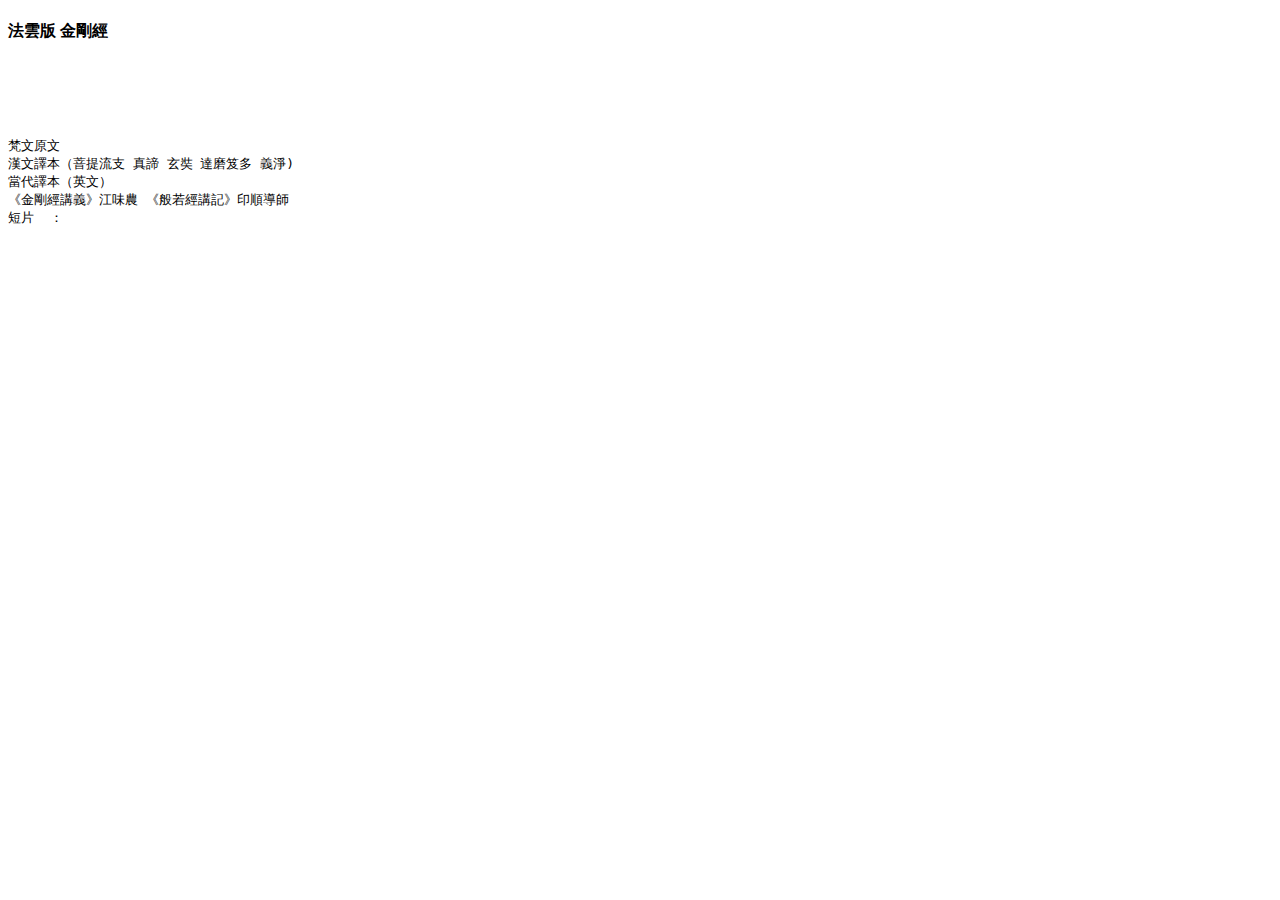
==== index.html @ dd4888c2 "test camera" ====
<!DOCTYPE html>
<html>
<head>
  <meta charset="UTF-8" />
  <link rel="icon" href="data:;base64,="> 
  <meta name="viewport" content="width=device-width, initial-scale=1, shrink-to-fit=no">
  <script src="ptk.js"></script>
  <script src="vcpp.js"></script>
  <script src="index.js"></script>
  <style>
    #chunkid {font-size:200%; font-family: 'DFKai-SB';}
    #headword {font-size:125%; }
  </style>
<body>
<h4>法雲版 金剛經</h4>
<span id="chunkid"></span><br/>
<span id="headword"></span>
<br>
<pre>
梵文原文 
漢文譯本（萻提流支 真諦 玄奘 達磨笈多 義淨) 
當代譯本（英文）
《金剛經講義》江味農 《般若經講記》印順導師
短片  ：

</pre>


</body>
<script>
    document.getElementById('chunkid').innerHTML=getSutra(document.location.search.slice(1));
    document.getElementById('headword').innerHTML=getHeadword(document.location.search.slice(1));
</script>

</html>
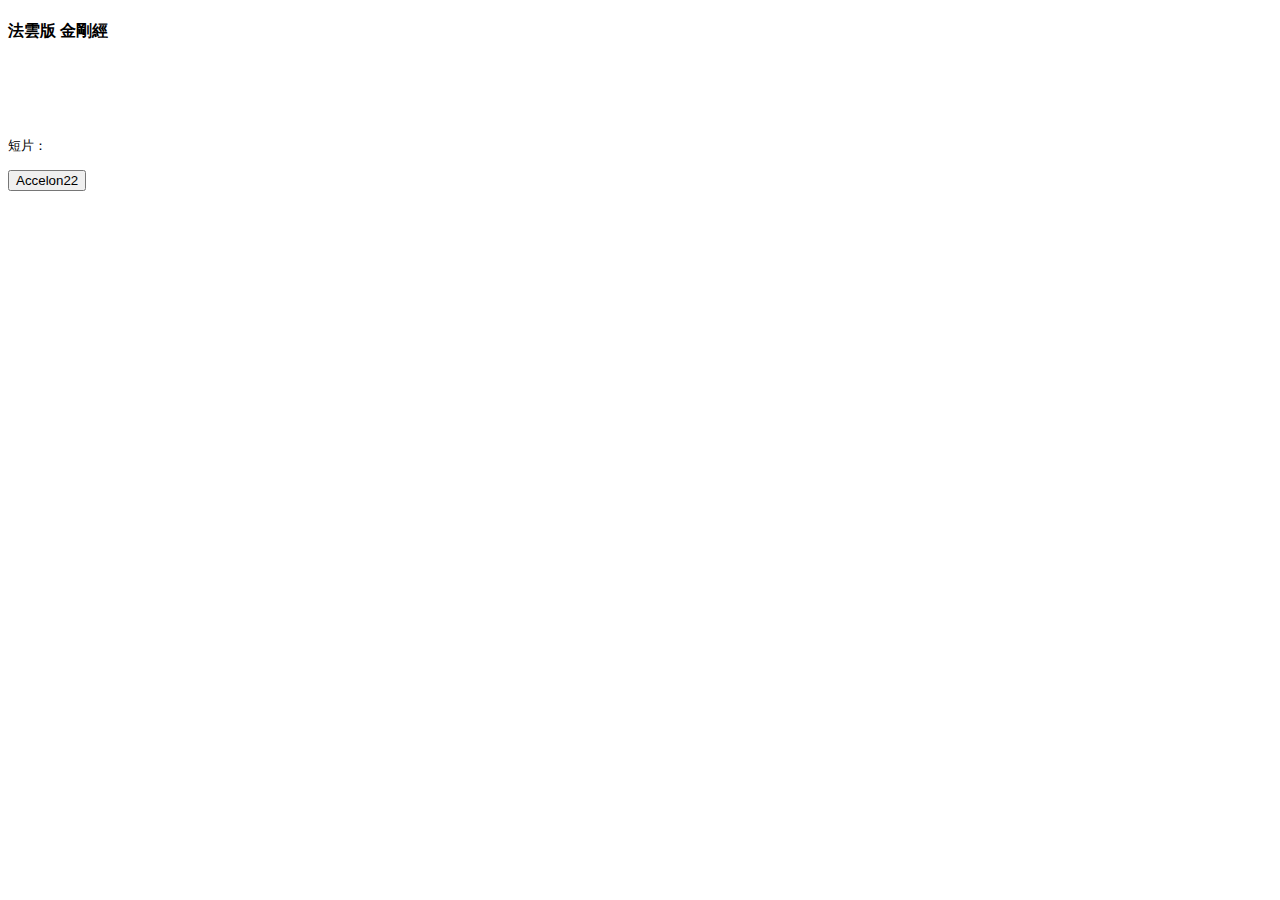
==== commit b628439d: "add video clip" ====
--- a/index.html
+++ b/index.html
@@ -11,18 +11,25 @@
     #chunkid {font-size:200%; font-family: 'DFKai-SB';}
     #headword {font-size:125%; }
   </style>
+<script>
+const accelon22=()=>{
+  document.location="accelon22/index.html#dc:"+document.location.search.slice(1);
+}
+const play=url=>{
+  document.getElementById("movie").src=url+'?autoplay=1';
+}
+</script>
 <body>
 <h4>法雲版 金剛經</h4>
 <span id="chunkid"></span><br/>
 <span id="headword"></span>
 <br>
 <pre>
-梵文原文 
-漢文譯本（萻提流支 真諦 玄奘 達磨笈多 義淨) 
-當代譯本（英文）
-《金剛經講義》江味農 《般若經講記》印順導師
-短片  ：
-
+短片：<div id="movieclip"></div>
+<button onclick="javascript:accelon22()">Accelon22</button>
+<iframe width="560" height="315" id="movie" src="" 
+frameborder="0" 
+allow="accelerometer; autoplay; clipboard-write; encrypted-media; gyroscope; picture-in-picture" allowfullscreen></iframe>
 </pre>
 
 
@@ -30,6 +37,7 @@
 <script>
     document.getElementById('chunkid').innerHTML=getSutra(document.location.search.slice(1));
     document.getElementById('headword').innerHTML=getHeadword(document.location.search.slice(1));
+    document.getElementById('movieclip').innerHTML=getMovieClip(document.location.search.slice(1));
 </script>
 
 </html>
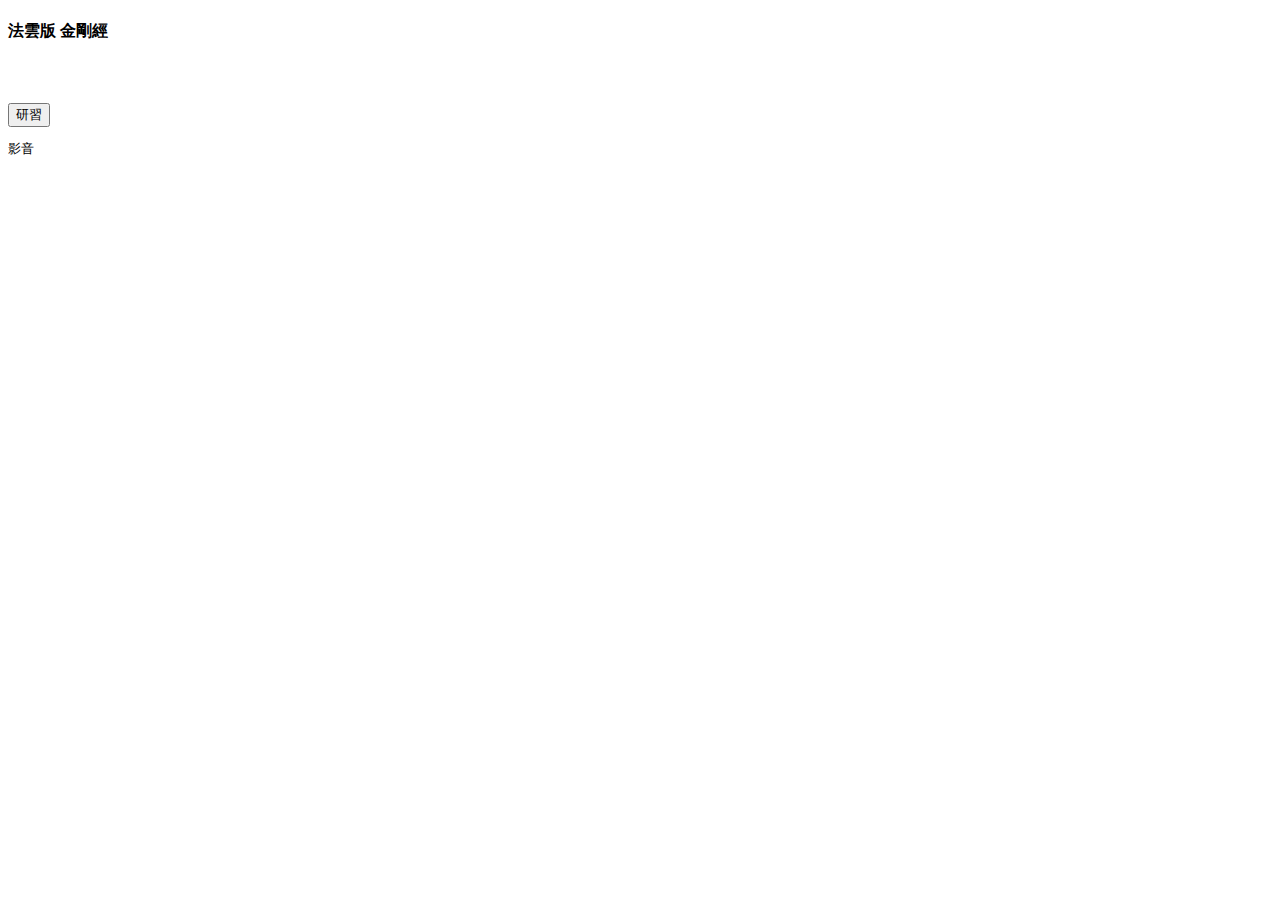
==== commit 2554bb17: "rename" ====
--- a/index.html
+++ b/index.html
@@ -16,17 +16,15 @@
   document.location="accelon22/index.html#dc:"+document.location.search.slice(1);
 }
 const play=url=>{
-  document.getElementById("movie").src=url+'?autoplay=1';
+  document.getElementById("movie").src=url+'&autoplay=1';
 }
 </script>
 <body>
 <h4>法雲版 金剛經</h4>
 <span id="chunkid"></span><br/>
 <span id="headword"></span>
-<br>
-<pre>
-短片：<div id="movieclip"></div>
-<button onclick="javascript:accelon22()">Accelon22</button>
+<button onclick="javascript:accelon22()">研習</button>
+<pre>影音<div id="movieclip"></div>
 <iframe width="560" height="315" id="movie" src="" 
 frameborder="0" 
 allow="accelerometer; autoplay; clipboard-write; encrypted-media; gyroscope; picture-in-picture" allowfullscreen></iframe>
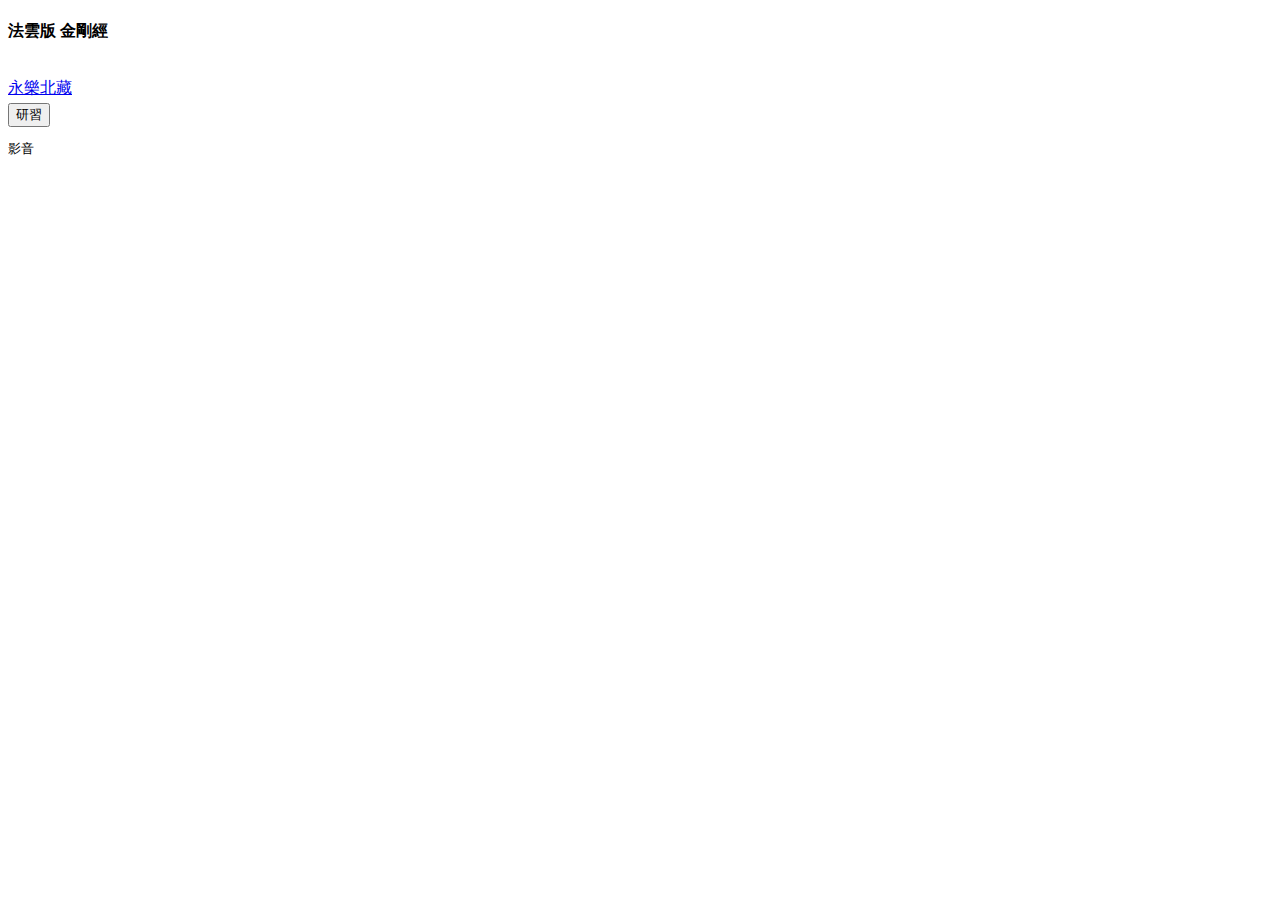
==== commit 48cdd6ab: "add swipe gallery" ====
--- a/index.html
+++ b/index.html
@@ -21,6 +21,7 @@
 </script>
 <body>
 <h4>法雲版 金剛經</h4>
+<a href="swipegallery/index.html">永樂北藏</a>
 <span id="chunkid"></span><br/>
 <span id="headword"></span>
 <button onclick="javascript:accelon22()">研習</button>
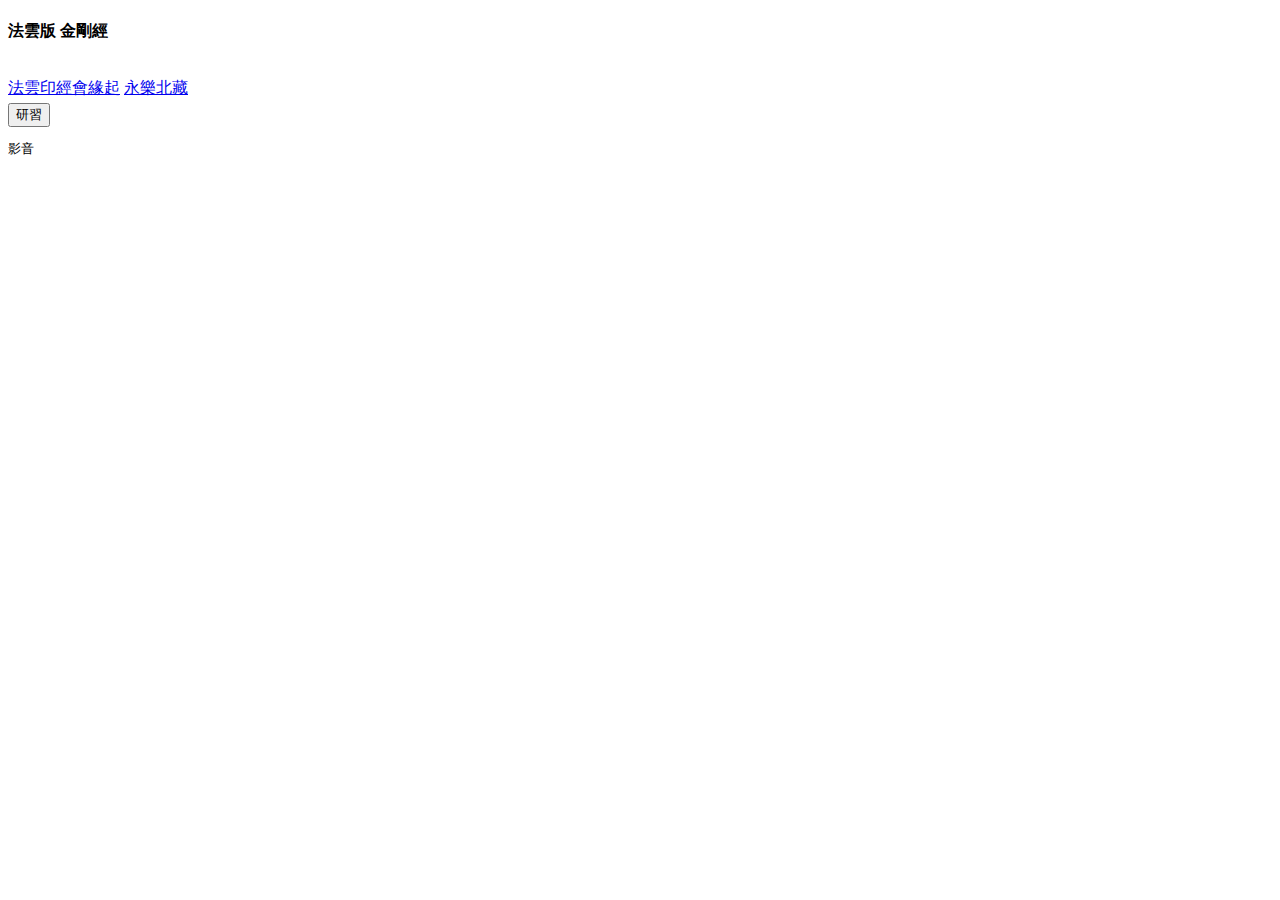
==== commit c3cfcdf4: "add intro" ====
--- a/index.html
+++ b/index.html
@@ -20,7 +20,7 @@
 }
 </script>
 <body>
-<h4>法雲版 金剛經</h4>
+<h4>法雲版 金剛經</h4> <a href="https://docs.google.com/document/d/16xHNjNHoyaLSNwcUx-HvNoiOEaH0Igd9kuDjvtrvVw4">法雲印經會緣起</a>
 <a href="swipegallery/index.html">永樂北藏</a>
 <span id="chunkid"></span><br/>
 <span id="headword"></span>
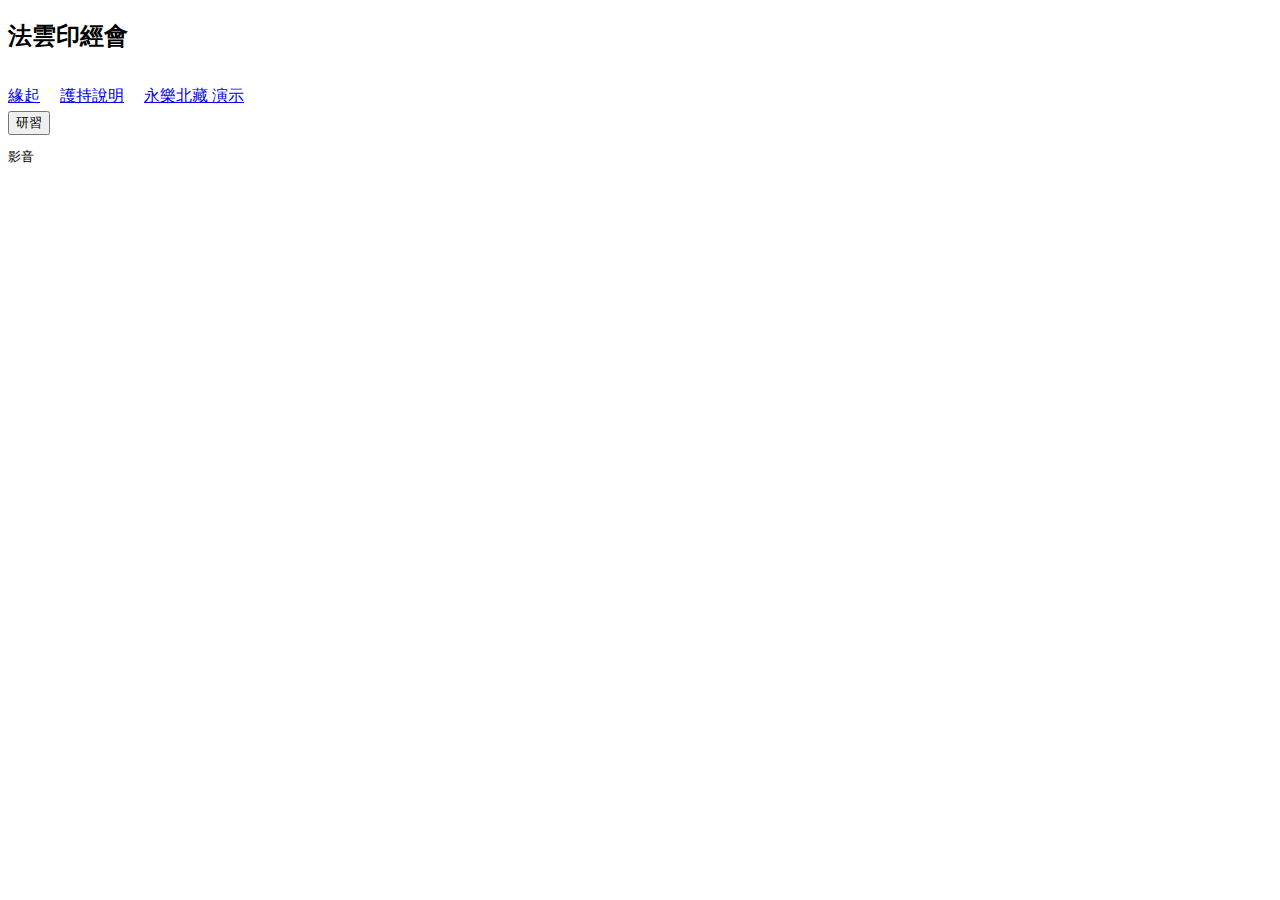
==== commit f9d56db5: "donote" ====
--- a/index.html
+++ b/index.html
@@ -20,8 +20,9 @@
 }
 </script>
 <body>
-<h4>法雲版 金剛經</h4> <a href="https://docs.google.com/document/d/16xHNjNHoyaLSNwcUx-HvNoiOEaH0Igd9kuDjvtrvVw4">法雲印經會緣起</a>
-<a href="swipegallery/index.html">永樂北藏</a>
+<h2>法雲印經會</h2> <a href="https://docs.google.com/document/d/16xHNjNHoyaLSNwcUx-HvNoiOEaH0Igd9kuDjvtrvVw4">緣起</a>　
+<a href="https://docs.google.com/document/d/1uMuIGbIWmjyOpzSIwMtoqMLVvxhnDZuhdjYMVmNgvlk">護持說明</a>　
+<a href="swipegallery/index.html">永樂北藏 演示</a>
 <span id="chunkid"></span><br/>
 <span id="headword"></span>
 <button onclick="javascript:accelon22()">研習</button>
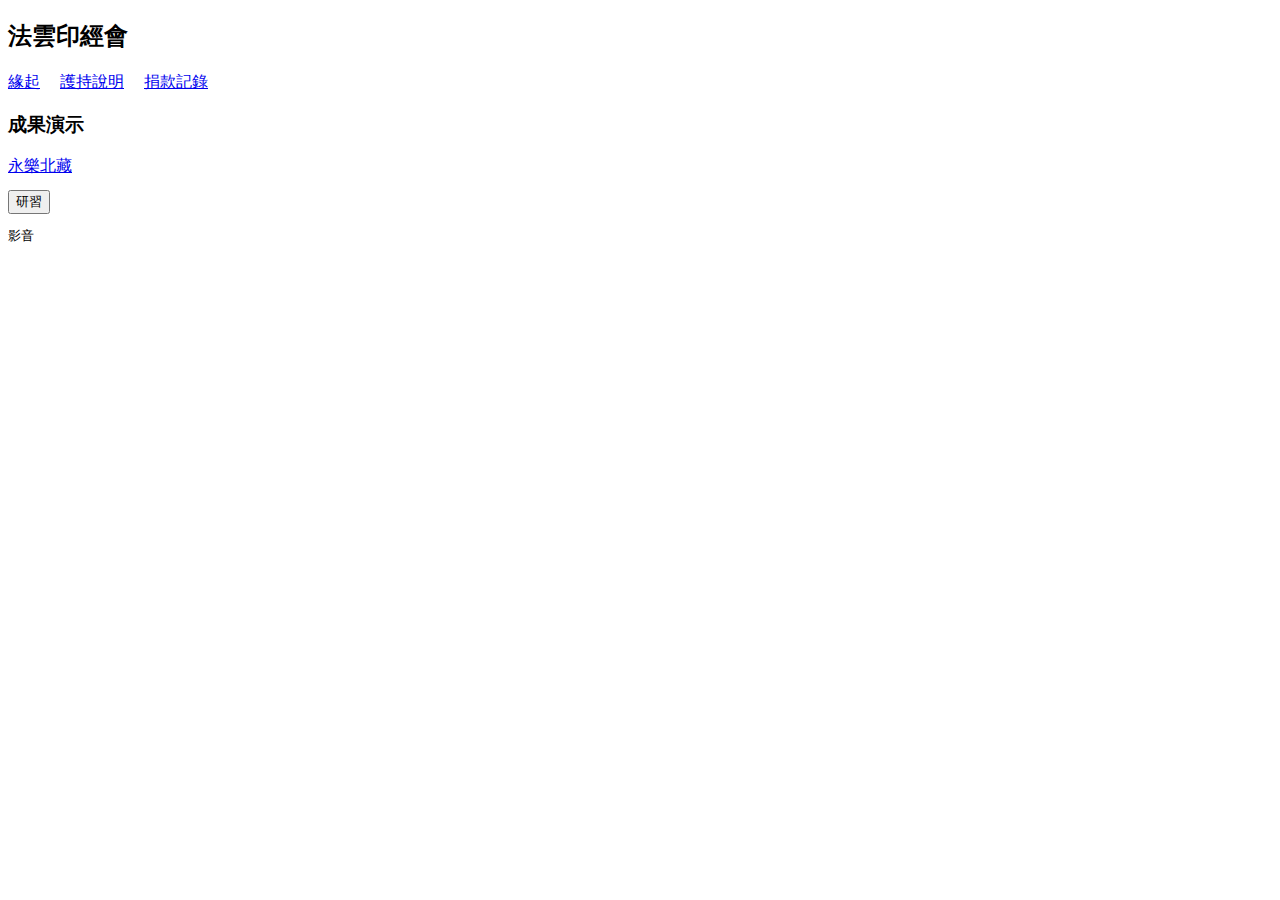
==== commit 61f42cc1: "donation record" ====
--- a/index.html
+++ b/index.html
@@ -22,8 +22,11 @@
 <body>
 <h2>法雲印經會</h2> <a href="https://docs.google.com/document/d/16xHNjNHoyaLSNwcUx-HvNoiOEaH0Igd9kuDjvtrvVw4">緣起</a>　
 <a href="https://docs.google.com/document/d/1uMuIGbIWmjyOpzSIwMtoqMLVvxhnDZuhdjYMVmNgvlk">護持說明</a>　
-<a href="swipegallery/index.html">永樂北藏 演示</a>
-<span id="chunkid"></span><br/>
+<a href="https://docs.google.com/spreadsheets/d/1hI4DNIB2icdHJt24lhhx9qX12vwpqr0bYaSWalzd7T8">捐款記錄</a>　
+<h3>成果演示</h3>
+<a href="swipegallery/index.html">永樂北藏</a>
+<br/>
+<span id="chunkid"></span>
 <span id="headword"></span>
 <button onclick="javascript:accelon22()">研習</button>
 <pre>影音<div id="movieclip"></div>
